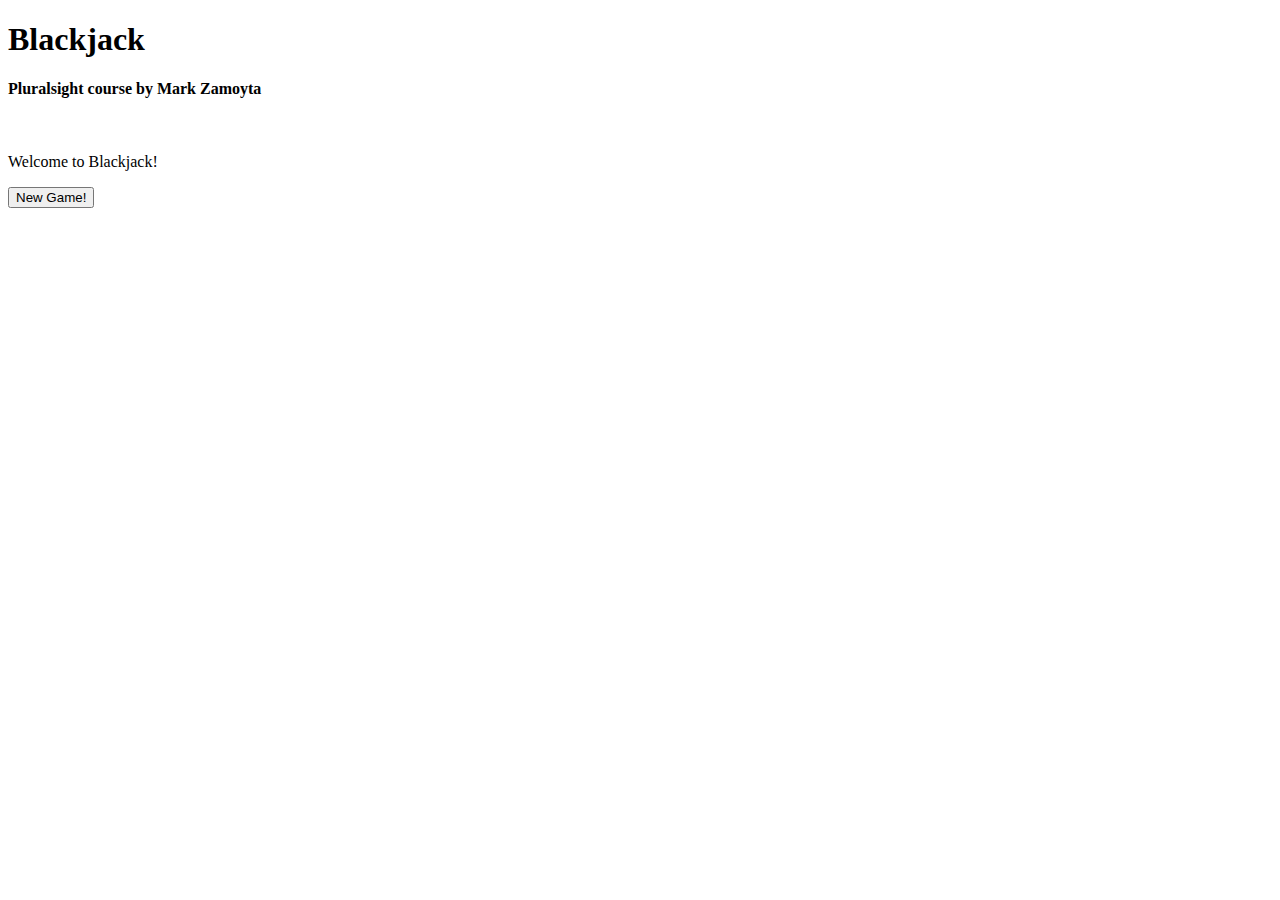
==== index.html @ 929440d7 "Add files via upload" ====
<!DOCTYPE html>
<html>

  <head>
    <link rel="stylesheet" href="style.css">
  </head>

  <body>
    <h1 id="title">Blackjack</h1>
    <h4>Pluralsight course by Mark Zamoyta</h4>
    <br>
    
    <p id="text-area">Welcome to Blackjack!</p>
    <button id="new-game-button">New Game!</button>
    <button id="hit-button">Hit!</button>
    <button id="stay-button">Stay!</button>
    
    <script src="script.js"></script>
  </body>

</html>
---- style.css ----
/* Styles go here */
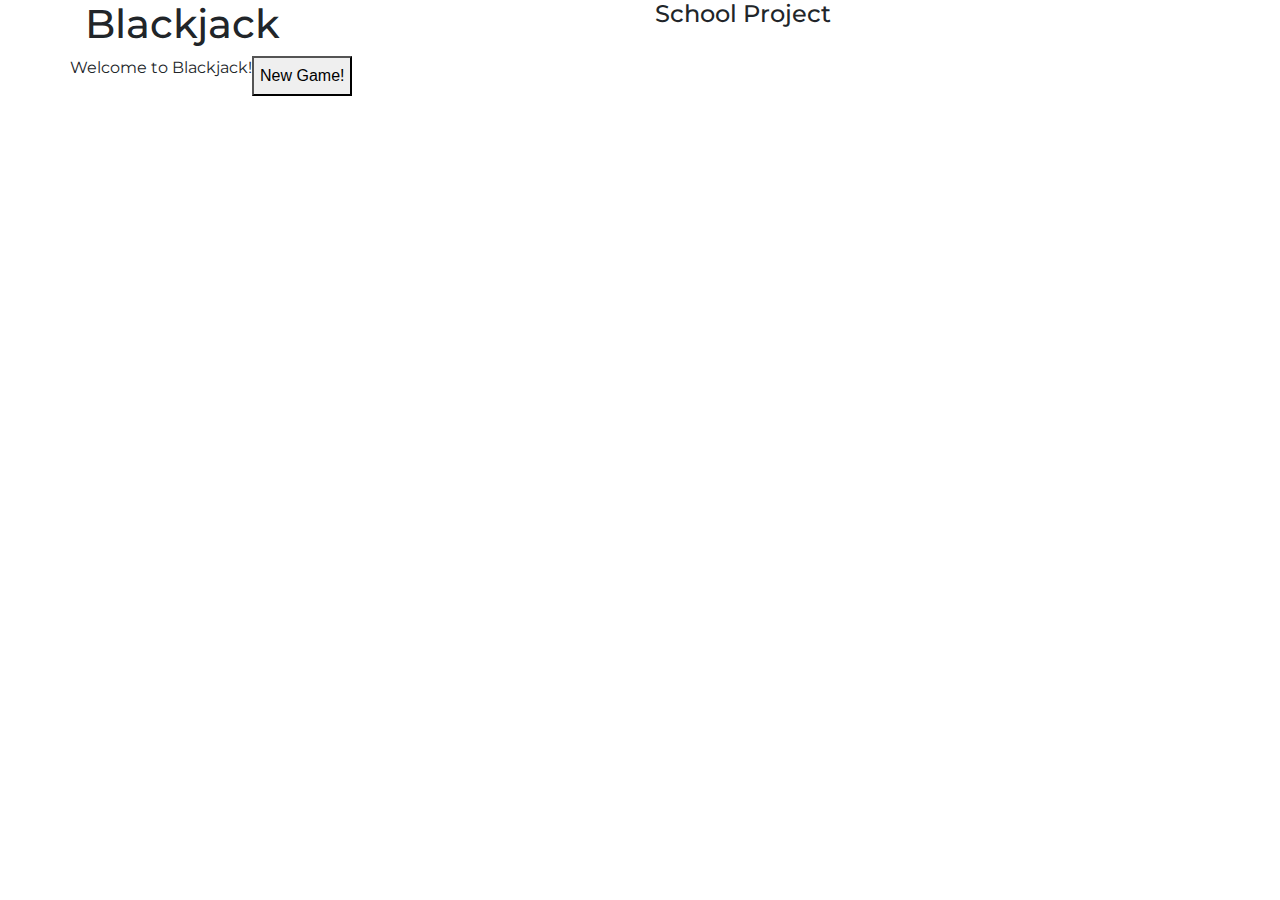
==== commit 158a58e8: "Add files via upload" ====
--- a/index.html
+++ b/index.html
@@ -3,19 +3,32 @@
 
   <head>
     <link rel="stylesheet" href="style.css">
+	<meta charset="utf-8">
+    <meta name="viewport" content="width=device-width, initial-scale=1, shrink-to-fit=no">
+    <link rel="stylesheet" href="https://stackpath.bootstrapcdn.com/bootstrap/4.3.1/css/bootstrap.min.css" integrity="sha384-ggOyR0iXCbMQv3Xipma34MD+dH/1fQ784/j6cY/iJTQUOhcWr7x9JvoRxT2MZw1T" crossorigin="anonymous">
   </head>
 
   <body>
-    <h1 id="title">Blackjack</h1>
-    <h4>Pluralsight course by Mark Zamoyta</h4>
-    <br>
+	<div class="container">
+		<div class="row">
+			<div class="col">
+				<h1 id="title">Blackjack</h1>
+			</div>
+			<div class="col">
+				<h4>School Project</h4>
+			</div>
+		</div>
     
-    <p id="text-area">Welcome to Blackjack!</p>
-    <button id="new-game-button">New Game!</button>
-    <button id="hit-button">Hit!</button>
-    <button id="stay-button">Stay!</button>
-    
-    <script src="script.js"></script>
+		<div class="row text-center">
+			<p id="text-area">Welcome to Blackjack!</p>
+			<button id="new-game-button">New Game!</button>
+			<button id="hit-button">Hit!</button>
+			<button id="stay-button">Stay!</button>
+			
+			<script src="script.js"></script>
+		</div>
+	</div>
+
   </body>
 
 </html>
--- a/style.css
+++ b/style.css
@@ -1,2 +1,10 @@
 /* Styles go here */
 
+ 
+
+@import url('https://fonts.googleapis.com/css?family=Montserrat&display=swap');
+
+
+p, h1, h2, h3, h4, h5, h6, a {
+    font-family: 'Montserrat', sans-serif;
+}
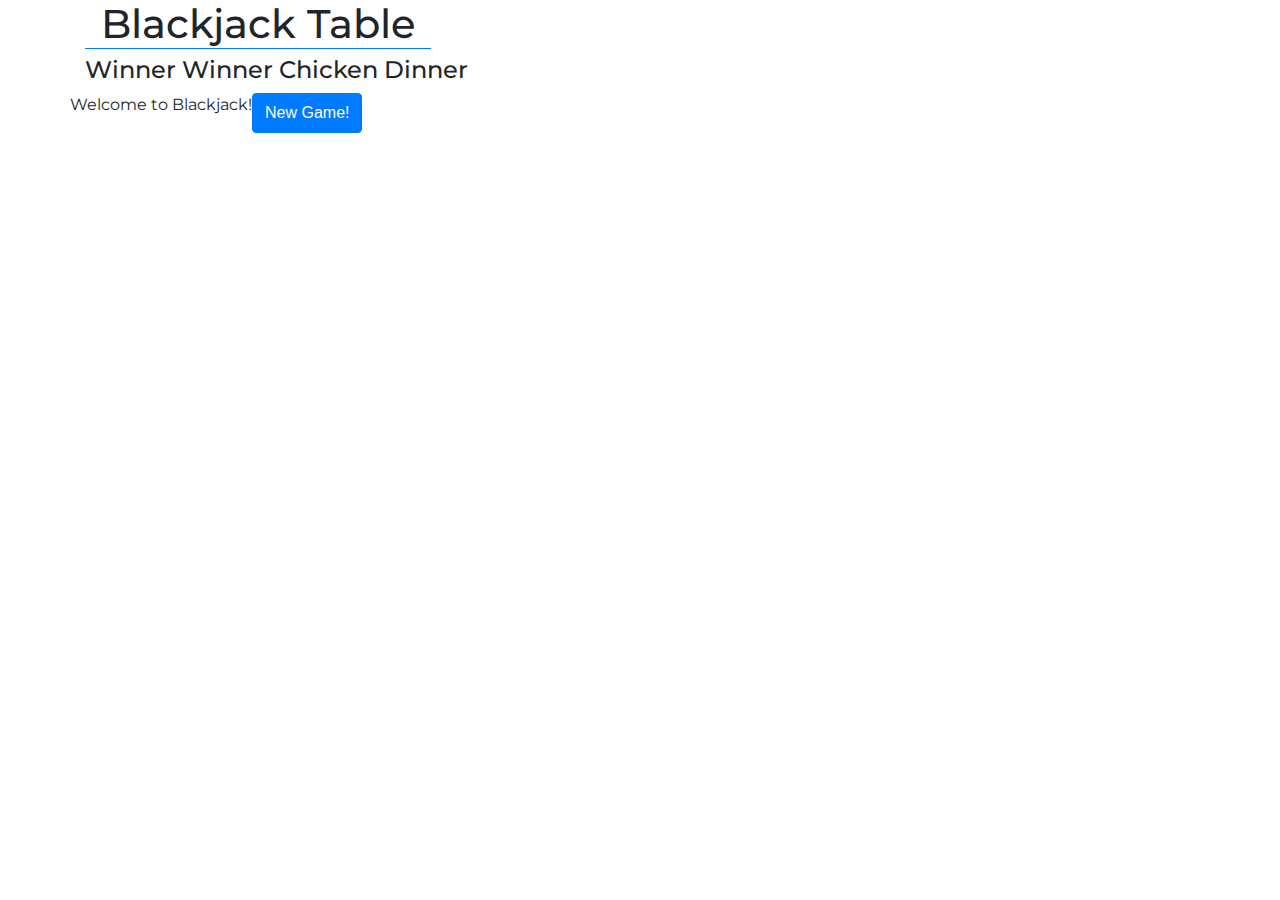
==== commit 48e25fda: "Update index.html" ====
--- a/index.html
+++ b/index.html
@@ -12,18 +12,20 @@
 	<div class="container">
 		<div class="row">
 			<div class="col">
-				<h1 id="title">Blackjack</h1>
+				<h1 id="title"><span class="border-bottom border-primary px-3">Blackjack Table</span></h1>
 			</div>
+		</div>
+		<div class="row">
 			<div class="col">
-				<h4>School Project</h4>
+				<h4>Winner Winner Chicken Dinner</h4>
 			</div>
 		</div>
     
 		<div class="row text-center">
 			<p id="text-area">Welcome to Blackjack!</p>
-			<button id="new-game-button">New Game!</button>
-			<button id="hit-button">Hit!</button>
-			<button id="stay-button">Stay!</button>
+			<button class="btn btn-primary" id="new-game-button">New Game!</button>
+			<button class="btn btn-success" id="hit-button">Hit!</button>
+			<button class="btn btn-danger" id="stay-button">Stay!</button>
 			
 			<script src="script.js"></script>
 		</div>
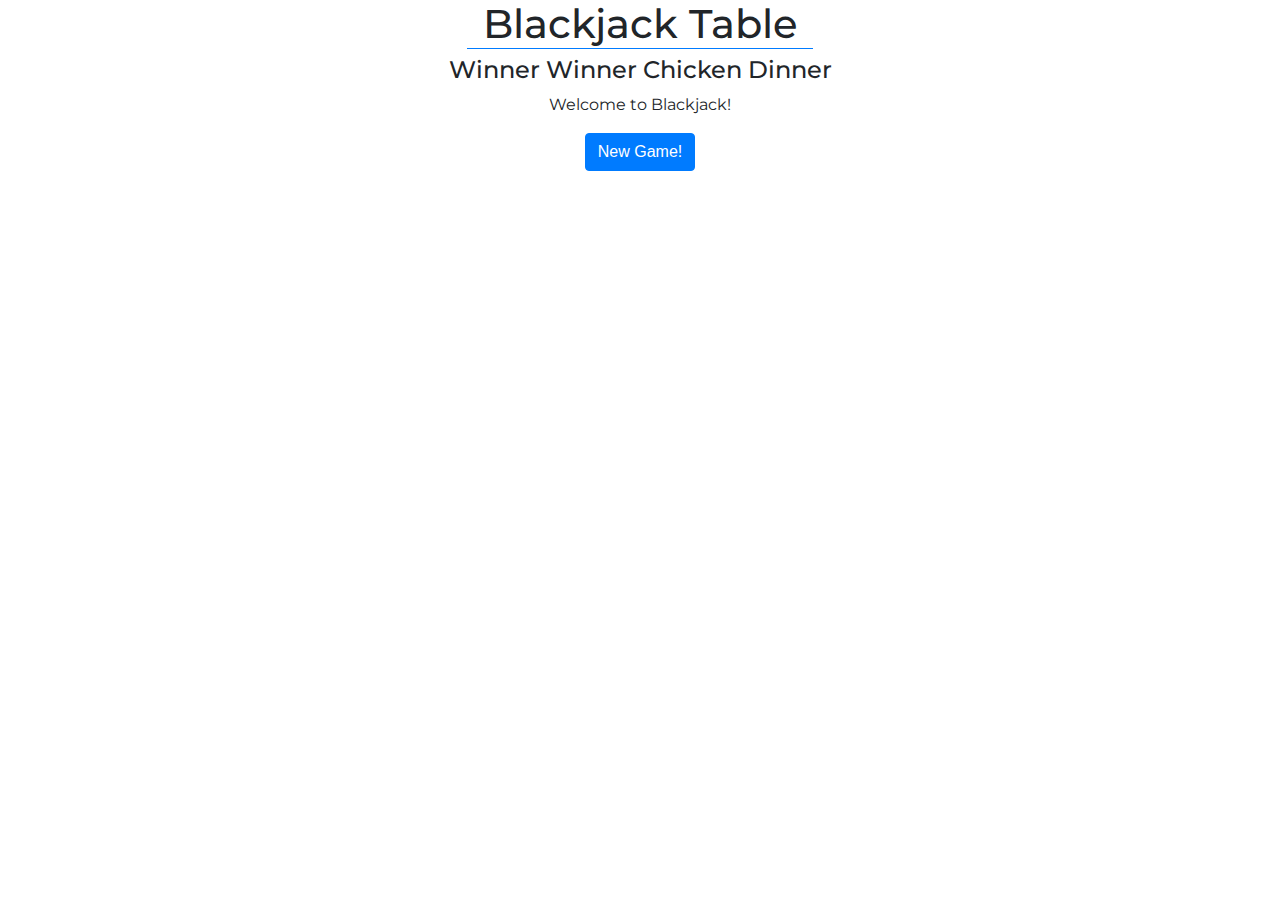
==== commit 6b28e537: "Update index.html" ====
--- a/index.html
+++ b/index.html
@@ -12,25 +12,27 @@
 	<div class="container">
 		<div class="row">
 			<div class="col">
-				<h1 id="title"><span class="border-bottom border-primary px-3">Blackjack Table</span></h1>
+				<h1 class="text-center" id="title"><span class="border-bottom border-primary px-3">Blackjack Table</span></h1>
 			</div>
 		</div>
 		<div class="row">
 			<div class="col">
-				<h4>Winner Winner Chicken Dinner</h4>
+				<h4 class="text-center">Winner Winner Chicken Dinner</h4>
 			</div>
 		</div>
     
 		<div class="row text-center">
-			<p id="text-area">Welcome to Blackjack!</p>
-			<button class="btn btn-primary" id="new-game-button">New Game!</button>
-			<button class="btn btn-success" id="hit-button">Hit!</button>
-			<button class="btn btn-danger" id="stay-button">Stay!</button>
-			
-			<script src="script.js"></script>
+			<div class="col">
+				<p id="text-area">Welcome to Blackjack!</p>
+				<div class="text-center">
+					<button class="btn btn-primary" id="new-game-button">New Game!</button>
+					<button class="btn btn-success" id="hit-button">Hit!</button>
+					<button class="btn btn-danger" id="stay-button">Stay!</button>
+				</div>
+			</div>
 		</div>
 	</div>
-
+	<script src="script.js"></script>
   </body>
 
 </html>
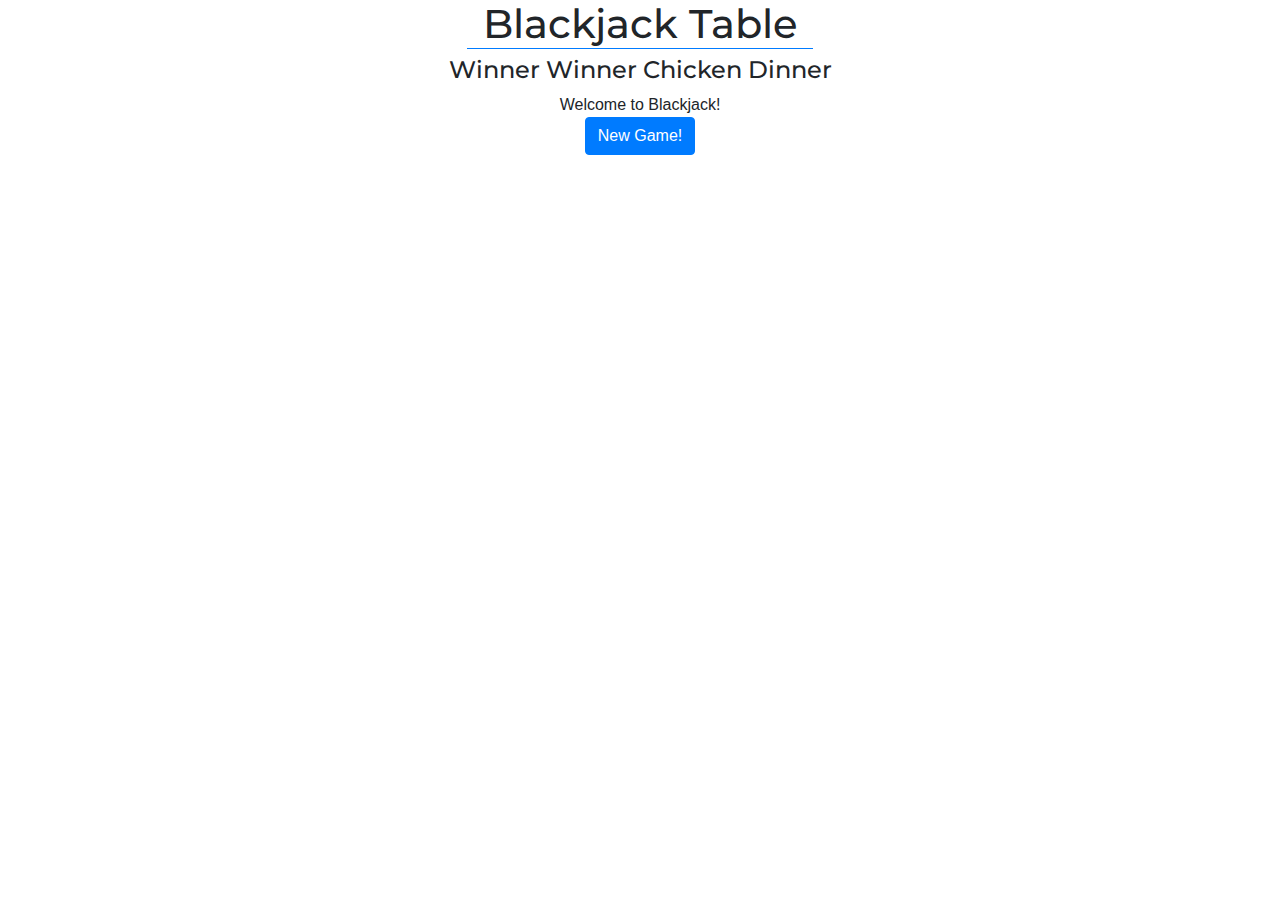
==== commit 67599e91: "test.txt" ====
--- a/index.html
+++ b/index.html
@@ -23,7 +23,7 @@
     
 		<div class="row text-center">
 			<div class="col">
-				<p id="text-area">Welcome to Blackjack!</p>
+				<div id="text-area">Welcome to Blackjack!</div>
 				<div class="text-center">
 					<button class="btn btn-primary" id="new-game-button">New Game!</button>
 					<button class="btn btn-success" id="hit-button">Hit!</button>
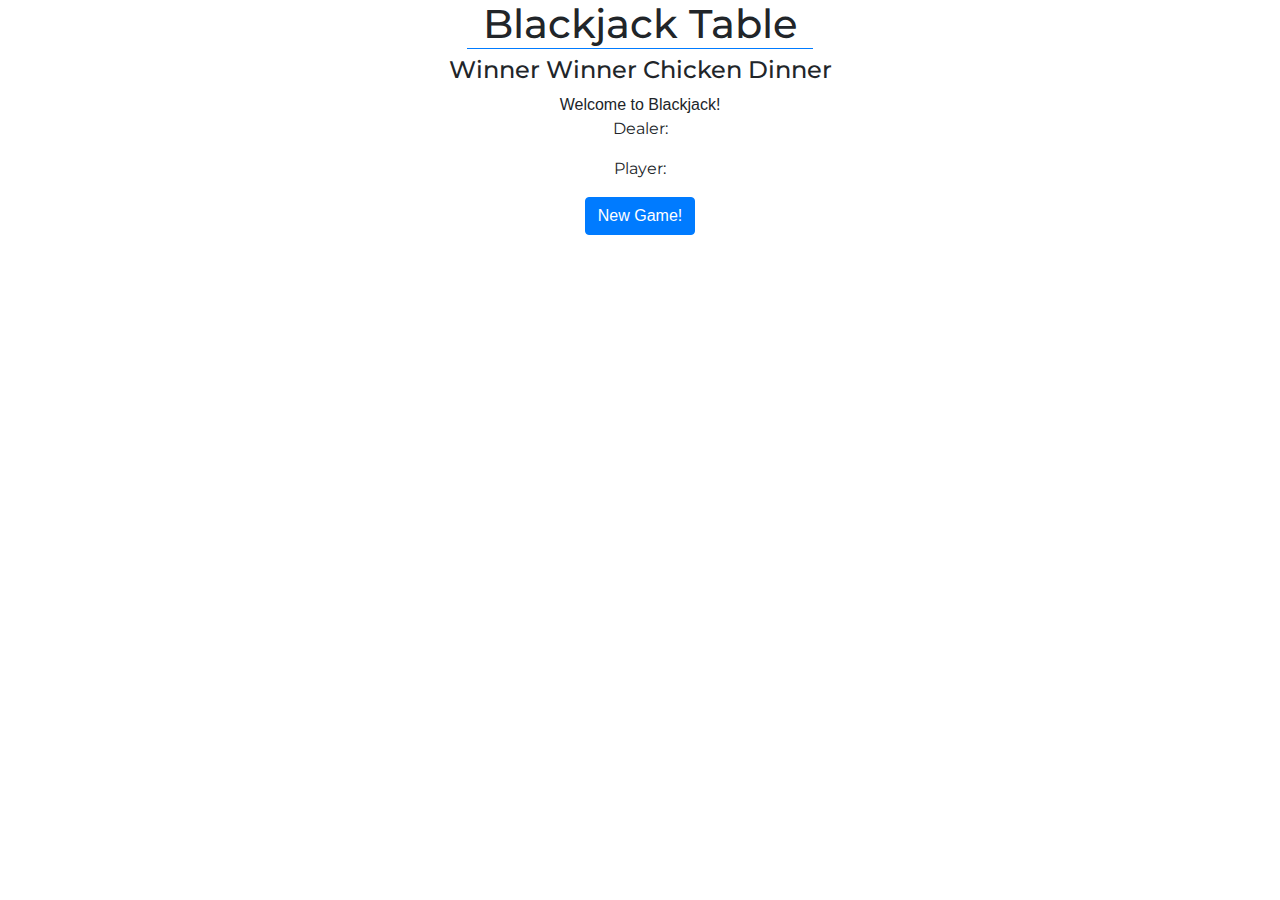
==== commit 21919f1c: "image creation" ====
--- a/index.html
+++ b/index.html
@@ -24,6 +24,10 @@
 		<div class="row text-center">
 			<div class="col">
 				<div id="text-area">Welcome to Blackjack!</div>
+				<p>Dealer:</p>
+				<div id="dealerHand"></div>
+				<p>Player:</p>
+				<div id="playerHand"></div>
 				<div class="text-center">
 					<button class="btn btn-primary" id="new-game-button">New Game!</button>
 					<button class="btn btn-success" id="hit-button">Hit!</button>
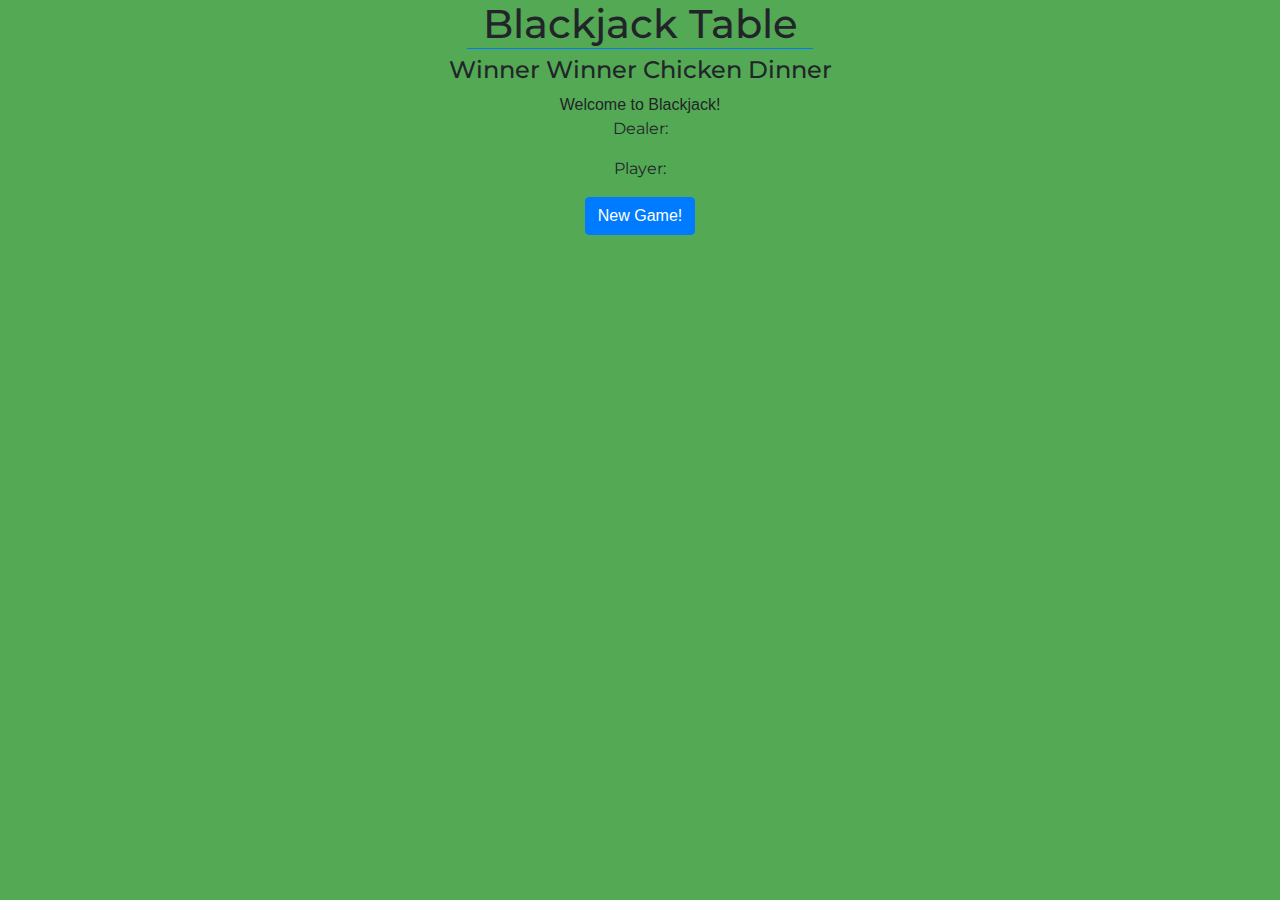
==== commit 1752050b: "zwischenstand" ====
--- a/index.html
+++ b/index.html
@@ -24,10 +24,12 @@
 		<div class="row text-center">
 			<div class="col">
 				<div id="text-area">Welcome to Blackjack!</div>
-				<p>Dealer:</p>
-				<div id="dealerHand"></div>
-				<p>Player:</p>
-				<div id="playerHand"></div>
+				<div id="table">
+					<p>Dealer:</p>
+					<div id="dealerHand"></div>
+					<p>Player:</p>
+					<div id="playerHand"></div>
+				</div>
 				<div class="text-center">
 					<button class="btn btn-primary" id="new-game-button">New Game!</button>
 					<button class="btn btn-success" id="hit-button">Hit!</button>
--- a/style.css
+++ b/style.css
@@ -1,5 +1,5 @@
-/* Styles go here */
-
+/* Styles go here */
+
  
 
 @import url('https://fonts.googleapis.com/css?family=Montserrat&display=swap');
@@ -8,3 +8,7 @@
 p, h1, h2, h3, h4, h5, h6, a {
     font-family: 'Montserrat', sans-serif;
 }
+
+body {
+    background-color: #54A954 !important;
+}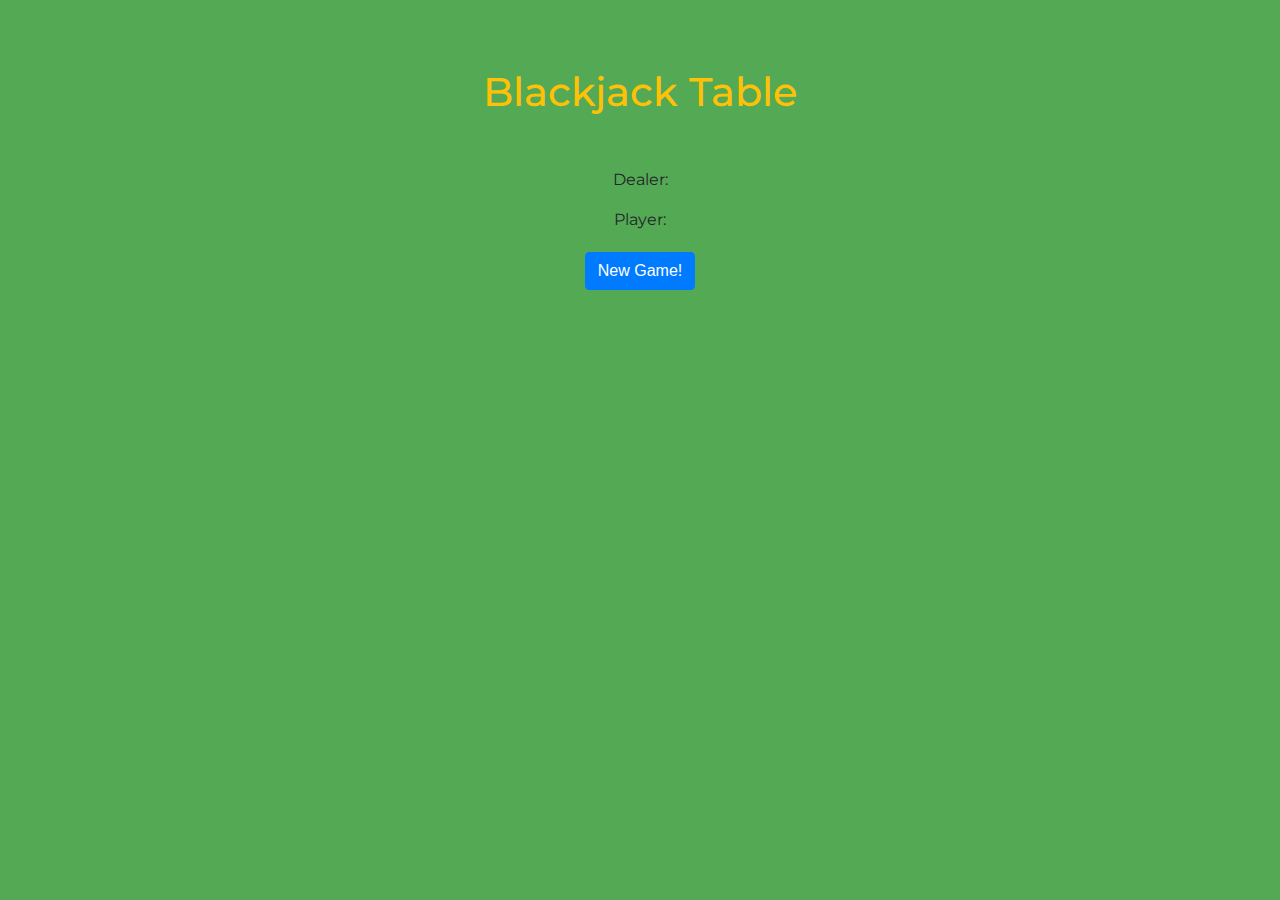
==== commit fc09a087: "few changes" ====
--- a/index.html
+++ b/index.html
@@ -6,24 +6,24 @@
 	<meta charset="utf-8">
     <meta name="viewport" content="width=device-width, initial-scale=1, shrink-to-fit=no">
     <link rel="stylesheet" href="https://stackpath.bootstrapcdn.com/bootstrap/4.3.1/css/bootstrap.min.css" integrity="sha384-ggOyR0iXCbMQv3Xipma34MD+dH/1fQ784/j6cY/iJTQUOhcWr7x9JvoRxT2MZw1T" crossorigin="anonymous">
-  </head>
+	
+</head>
 
   <body>
 	<div class="container">
 		<div class="row">
 			<div class="col">
-				<h1 class="text-center" id="title"><span class="border-bottom border-primary px-3">Blackjack Table</span></h1>
+				<h1 class="text-center text-warning pt-5 pb-1" id="title">Blackjack Table</h1>
 			</div>
 		</div>
 		<div class="row">
 			<div class="col">
-				<h4 class="text-center">Winner Winner Chicken Dinner</h4>
+				<div class="text-center" id="text-area"></div>
 			</div>
 		</div>
     
-		<div class="row text-center">
+		<div class="row text-center pb-5">
 			<div class="col">
-				<div id="text-area">Welcome to Blackjack!</div>
 				<div id="table">
 					<p>Dealer:</p>
 					<div id="dealerHand"></div>
--- a/style.css
+++ b/style.css
@@ -11,4 +11,16 @@
 
 body {
     background-color: #54A954 !important;
+}
+
+.text-center {
+    margin-top: 20px;
+}
+
+img {
+    padding: 5px;
+}
+
+#winner {
+    display: none;
 }